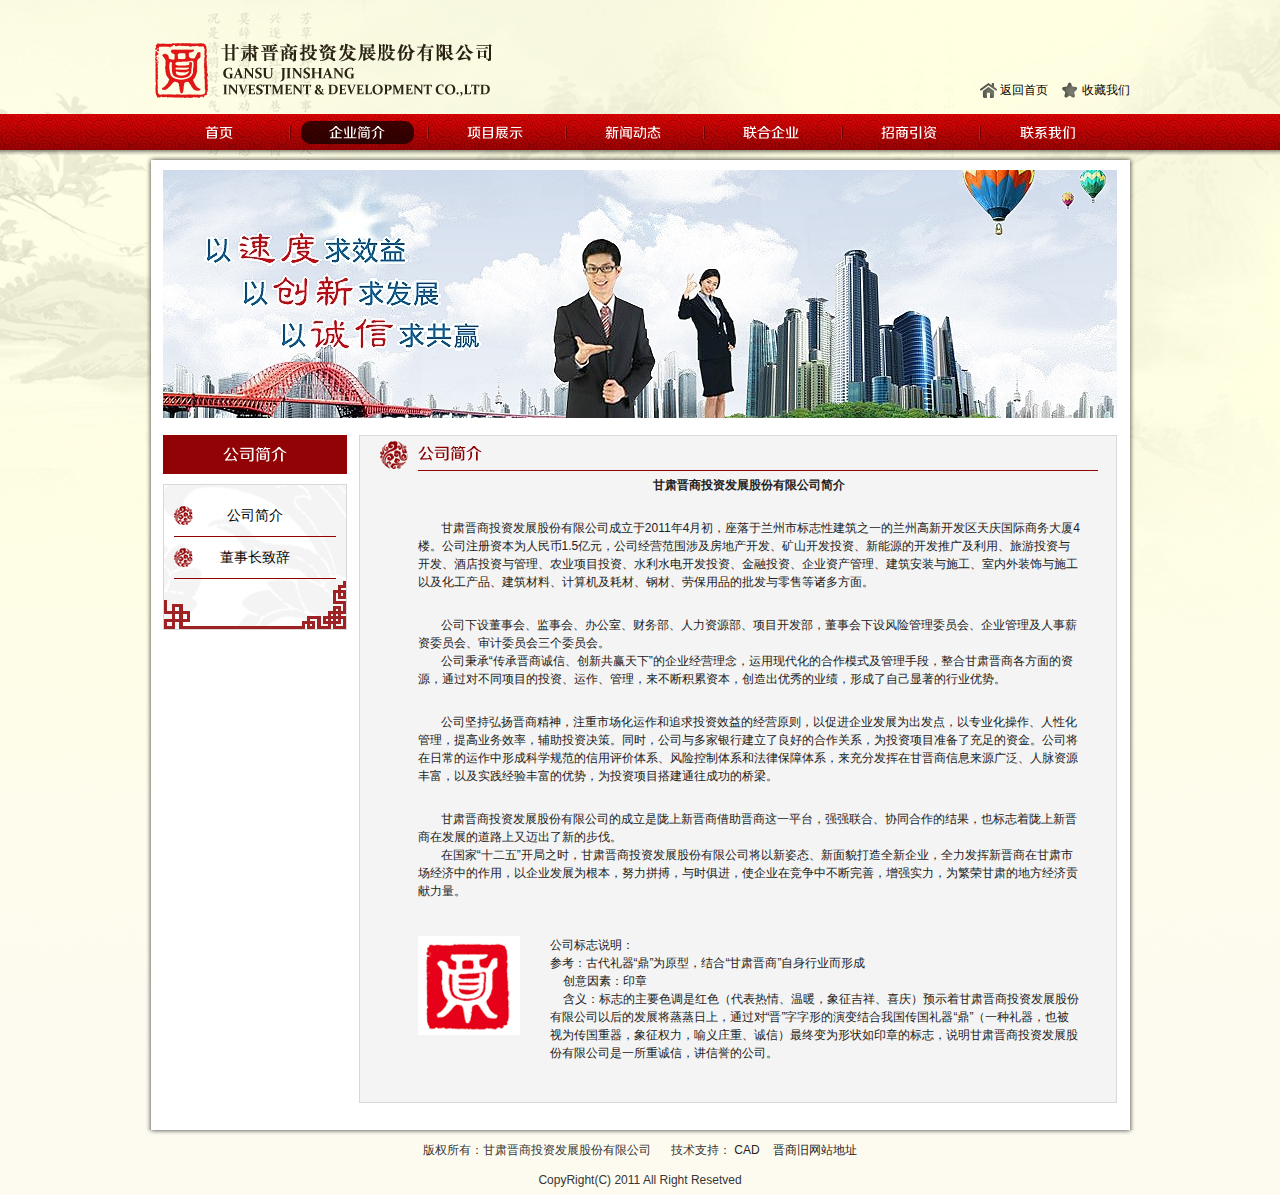
==== intro.html @ fdaa5791 "update" ====
<!DOCTYPE html PUBLIC "-//W3C//DTD XHTML 1.0 Transitional//EN" "http://www.w3.org/TR/xhtml1/DTD/xhtml1-transitional.dtd">
<html xmlns="http://www.w3.org/1999/xhtml">
	<head>
		<meta http-equiv="Content-Type" content="text/html; charset=utf-8" />
		<title>
			甘肃晋商投资发展有限公司
		</title>
		<meta name="keywords" content="" />
		<meta name="description" content="" />
		<link href="css/pagination.css" rel="stylesheet">
		<link href="css/type.css" rel="stylesheet" type="text/css"
		/>
		<script src="js/jquery-1.9.1.min.js" type="text/javascript">
		</script>
		<script src="js/js.js" type="text/javascript">
		</script>
	</head>
	<body>
		<!-- 页头-开始 -->
		<div id="top_Div">
			<div class="top_Div_conter">
				<div class="logo">
					<a href="/index.php?m=index&a=index" target="_self">
						<img src="images/logo.png" width="337" height="55" />
					</a>
				</div>
				<div class="top_collection">
					<a href="/index.php?m=index&a=index" target="_self" class="tc1">
						返回首页
					</a>
					<a href="javascript:addfavorite();" target="_self" class="tc2">
						收藏我们
					</a>
				</div>
			</div>
		</div>
		<script>
			function addfavorite() {
				if (document.all) {
					window.external.addFavorite("http://www.gsjstz.com/index.php?m=index&a=index", "甘肃晋商投资发展有限公司");
				} else if (window.sidebar) {
					window.sidebar.addPanel("甘肃晋商投资发展有限公司", "http://www.gsjstz.com/index.php?m=index&a=index", "");
				}
			}
		</script>
		<!-- 页头-结束 -->
		<!-- 菜单栏-开始 -->
		<div id="menu_Div">
			<div class="menu_Div_conter">
				<ul id="nav">
					<li class="nav" style="background:none;">
						<div>
							<a href="index.php">
								<img src="images/1.png" />
							</a>
						</div>
					</li>
					<li class="nav">
						<div>
							<a class="active hover" href="/index.php?m=index&a=about_us&id=4">
								<img src="images/2.png" />
							</a>
							<ul class="subnav">
								<li>
									<a href="/index.php?m=index&a=about_us&id=4" target="_self" title="公司简介">
										<img src="images/about_1.png" />
									</a>
								</li>
								<li>
									<a href="/index.php?m=index&a=about_us&id=17" target="_self" title="董事长致辞">
										<img src="images/about_2.png" />
									</a>
								</li>
							</ul>
						</div>
					</li>
					<li class="nav">
						<div>
							<a href="/index.php?m=index&a=project">
								<img src="images/3.png" />
							</a>
							<ul class="subnav">
								<li>
									<a href="/index.php?m=index&a=company_project&tid=1">
										<img src="images/project_1.png" alt="集团项目" />
									</a>
								</li>
								<li>
									<a href="/index.php?m=index&a=zh_project&tid=2">
										<img src="images/project_2.png" alt="珠海项目" />
									</a>
								</li>
							</ul>
						</div>
					</li>
					<li class="nav">
						<div>
							<a href="/index.php?m=index&a=news">
								<img src="images/4.png" />
							</a>
							<ul class="subnav">
								<li>
									<a href="/index.php?m=index&a=news&tid=1">
										<img src="images/news_1.png" alt="晋商新闻" />
									</a>
								</li>
								<li>
									<a href="/index.php?m=index&a=news&tid=2">
										<img src="images/news_2.png" alt="行业动态" />
									</a>
								</li>
							</ul>
						</div>
					</li>
					<li class="nav">
						<div>
							<a href="/index.php?m=index&a=company">
								<img src="images/5.png" />
							</a>
						</div>
					</li>
					<li class="nav">
						<div>
							<a href="/index.php?m=index&a=info">
								<img src="images/6.png" />
							</a>
							<ul class="subnav">
								<li>
									<a href="/index.php?m=index&a=info">
										<img src="images/info_1.png" alt="招商信息" />
									</a>
								</li>
							</ul>
						</div>
					</li>
					<li class="nav">
						<div>
							<a href="/index.php?m=index&a=contractus">
								<img src="images/7.png" />
							</a>
						</div>
					</li>
				</ul>
			</div>
		</div>
		<!-- 菜单栏-结束 -->
		<!-- 主内容-开始 -->
		<div id="middle_Div">
			<div class="middle_Div_conter">
				<div class="bc01">
				</div>
				<div class="bc02">
				</div>
				<div class="bc03">
					<!-- 页面内容部分-开始 -->
					<!-- About US -->
					<div class="about_avg">
						<img width="954" height="248" src="images/52649be507a12954248.jpg"
						/>
					</div>
					<div class="about_conter">
						<div class="about_conter_left">
							<div class="about_conter_left_Title">
								<img src="images/16/about.png" alt="企业简介" />
							</div>
							<div class="about_conter_left_Menu">
								<ul>
									<li>
										<a href="/index.php?m=index&a=about_us&id=4" target="_self">
											公司简介
										</a>
									</li>
									<li>
										<a href="/index.php?m=index&a=about_us&id=17" target="_self">
											董事长致辞
										</a>
									</li>
								</ul>
							</div>
						</div>
						<div class="about_conter_right">
							<div class="about_Div_title">
								<div class="about_Div_title_line">
									<span class="sp1">
										<img src="images/16/about_1.png" alt="公司简介" />
									</span>
									<span class="sp2">
									</span>
								</div>
							</div>
							<div class="about_Div_conter">
								<p style="line-height:48px;images-family:宋体;color:#222222;images-size:16px;images-weight:bold;"
								align="center">
									<span style="images-family:SimHei;images-size:16px;">
										<strong>
											甘肃晋商投资发展股份有限公司简介
										</strong>
									</span>
								</p>
								<P style="LINE-HEIGHT: 25px; images-FAMILY: ; COLOR: rgb(34,34,34)" images-size:12px;?="">
									&nbsp;&nbsp;
									<span style="images-size:16px;">
										&nbsp; &nbsp;
										<span style="images-family:Microsoft YaHei;">
											&nbsp;
											<br />
										</span>
										<span style="images-family:Microsoft YaHei;images-size:14px;">
											&nbsp;&nbsp;&nbsp;&nbsp;&nbsp;&nbsp; 甘肃晋商投资发展股份有限公司成立于2011年4月初，座落于兰州市标志性建筑之一的兰州高新开发区天庆国际商务大厦4楼。公司注册资本为人民币1.5亿元，公司经营范围涉及房地产开发、矿山开发投资、新能源的开发推广及利用、旅游投资与开发、酒店投资与管理、农业项目投资、水利水电开发投资、金融投资、企业资产管理、建筑安装与施工、室内外装饰与施工以及化工产品、建筑材料、计算机及耗材、钢材、劳保用品的批发与零售等诸多方面。
											<br />
										</span>
									</span>
									<br />
									<span style="images-family:Microsoft YaHei;images-size:14px;">
										&nbsp; &nbsp; &nbsp; &nbsp;公司下设董事会、监事会、办公室、财务部、人力资源部、项目开发部，董事会下设风险管理委员会、企业管理及人事薪资委员会、审计委员会三个委员会。
									</span>
									<br />
									<span style="images-family:Microsoft YaHei;images-size:14px;">
										&nbsp; &nbsp; &nbsp; &nbsp;公司秉承“传承晋商诚信、创新共赢天下”的企业经营理念，运用现代化的合作模式及管理手段，整合甘肃晋商各方面的资源，通过对不同项目的投资、运作、管理，来不断积累资本，创造出优秀的业绩，形成了自己显著的行业优势。
										<br />
									</span>
									<br />
									<span style="images-family:Microsoft YaHei;images-size:14px;">
										&nbsp; &nbsp; &nbsp; &nbsp;公司坚持弘扬晋商精神，注重市场化运作和追求投资效益的经营原则，以促进企业发展为出发点，以专业化操作、人性化管理，提高业务效率，辅助投资决策。同时，公司与多家银行建立了良好的合作关系，为投资项目准备了充足的资金。公司将在日常的运作中形成科学规范的信用评价体系、风险控制体系和法律保障体系，来充分发挥在甘晋商信息来源广泛、人脉资源丰富，以及实践经验丰富的优势，为投资项目搭建通往成功的桥梁。
										<br />
									</span>
									<br />
									<span style="images-family:Microsoft YaHei;images-size:14px;">
										&nbsp; &nbsp; &nbsp; &nbsp;甘肃晋商投资发展股份有限公司的成立是陇上新晋商借助晋商这一平台，强强联合、协同合作的结果，也标志着陇上新晋商在发展的道路上又迈出了新的步伐。
									</span>
								</p>
								<P style="LINE-HEIGHT: 25px; images-FAMILY: ; COLOR: rgb(34,34,34)" images-size:12px;?="">
									<span style="images-family:Microsoft YaHei;images-size:16px;">
										<span style="images-family:Microsoft YaHei;images-size:14px;">
											&nbsp; &nbsp; &nbsp; &nbsp;在国家“十二五”开局之时，甘肃晋商投资发展股份有限公司将以新姿态、新面貌打造全新企业，全力发挥新晋商在甘肃市场经济中的作用，以企业发展为根本，努力拼搏，与时俱进，使企业在竞争中不断完善，增强实力，为繁荣甘肃的地方经济贡献力量。
										</span>
								</p>
								<br />
								<br />
								</span>
								<div align="center">
									<table class="ke-zeroborder" border="0" cellspacing="0" cellpadding="0"
									width="663" align="center">
										<tbody>
											<tr>
												<td valign="top">
													<img alt="" src="images/526879ab29f63.jpg" />
												</td>
												<td valign="top">
													<P style="PADDING-BOTTOM: 0px; LINE-HEIGHT: 25px; MARGIN: 0px; PADDING-LEFT: 30px; PADDING-RIGHT: 0px; images-FAMILY: ; COLOR: rgb(34,34,34); PADDING-TOP: 0px"
													images-size:12px;?="">
														<span style="images-family:Microsoft YaHei;images-size:14px;images-weight:bold;">
															公司标志说明：
														</span>
														<br />
														<span style="images-family:Microsoft YaHei;images-size:14px;">
															参考：古代礼器“鼎”为原型，结合“甘肃晋商”自身行业而形成
														</span>
														<br />
														<span style="images-family:Microsoft YaHei;images-size:14px;">
															&nbsp;&nbsp;&nbsp;&nbsp;创意因素：印章
														</span>
														<br />
														<span style="images-family:Microsoft YaHei;images-size:14px;">
															&nbsp;&nbsp;&nbsp;&nbsp;含义：标志的主要色调是红色（代表热情、温暖，象征吉祥、喜庆）预示着甘肃晋商投资发展股份有限公司以后的发展将蒸蒸日上，通过对“晋”字字形的演变结合我国传国礼器“鼎”（一种礼器，也被视为传国重器，象征权力，喻义庄重、诚信）最终变为形状如印章的标志，说明甘肃晋商投资发展股份有限公司是一所重诚信，讲信誉的公司。
														</span>
													</p>
												</td>
											</tr>
										</tbody>
									</table>
								</div>
							</div>
						</div>
						<div class="cls">
						</div>
					</div>
					<!-- About US -->
					<!-- 页面内容部分-结束 -->
				</div>
				<div class="bc04">
				</div>
				<div class="bc05">
				</div>
			</div>
		</div>
		</div>
		<!-- 主内容-结束 -->
		<!-- 页尾-开始 -->
		<div id="bottom_Div">
			<div class="bottom_Div_conter">
				<p>
					版权所有：甘肃晋商投资发展股份有限公司 &nbsp;&nbsp;&nbsp;&nbsp; 技术支持：
					<a href="http://www.cad88.cn/" title="無限創意動畫設計有限公司" target="_blank">
						CAD
					</a>
					&nbsp;&nbsp;
					<a href="http://gsjstz.kwt.17888.com " title="晋商旧网站地址" target="_blank">
						晋商旧网站地址
					</a>
					<br />
					CopyRight(C) 2011 All Right Resetved
				</p>
			</div>
		</div>
		<!-- 页尾-结束 -->
	</body>

</html>
---- css/pagination.css ----
.pagination {
  margin: 20px 0;
}
.pagination ul {
  display: inline-block;
  list-style:none;
  *display: inline;
  /* IE7 inline-block hack */

  *zoom: 1;
  margin-left: 0;
  margin-bottom: 0;
  -webkit-border-radius: 4px;
  -moz-border-radius: 4px;
  border-radius: 4px;
  -webkit-box-shadow: 0 1px 2px rgba(0, 0, 0, 0.05);
  -moz-box-shadow: 0 1px 2px rgba(0, 0, 0, 0.05);
  box-shadow: 0 1px 2px rgba(0, 0, 0, 0.05);
}
.pagination ul > li {
  display: inline;
}
.pagination ul > li > a,
.pagination ul > li > span,
.pagination #lastspan {
  float: left;
  padding: 4px 12px;
  line-height: 20px;
  text-decoration: none;
  background-color: #ffffff;
  border: 1px solid #dddddd;
  border-left-width: 0;
}
.pagination ul > li > a:hover,
.pagination ul > li > a:focus,
.pagination ul > .active > a,
.pagination ul > .active > span {
  background-color: #f5f5f5;
}
.pagination ul > .active > a,
.pagination ul > .active > span {
  color: #999999;
  cursor: default;
}
.pagination ul > .disabled > span,
.pagination ul > .disabled > a,
.pagination ul > .disabled > a:hover,
.pagination ul > .disabled > a:focus {
  color: #999999;
  background-color: transparent;
  cursor: default;
}
.pagination ul > li:first-child > a,
.pagination ul > li:first-child > span {
  border-left-width: 1px;
  -webkit-border-top-left-radius: 4px;
  -moz-border-radius-topleft: 4px;
  border-top-left-radius: 4px;
  -webkit-border-bottom-left-radius: 4px;
  -moz-border-radius-bottomleft: 4px;
  border-bottom-left-radius: 4px;
}
.pagination ul > li:last-child > a,
.pagination ul > li:last-child > span,
.pagination #lastspan {
  -webkit-border-top-right-radius: 4px;
  -moz-border-radius-topright: 4px;
  border-top-right-radius: 4px;
  -webkit-border-bottom-right-radius: 4px;
  -moz-border-radius-bottomright: 4px;
  border-bottom-right-radius: 4px;
}
.pagination-centered {
  text-align: center;
}
.pagination-right {
  text-align: right;
}
.pagination-large ul > li > a,
.pagination-large ul > li > span,
.pagination-large #lastspan{
  padding: 11px 19px;
  font-size: 17.5px;
}
.pagination-large ul > li:first-child > a,
.pagination-large ul > li:first-child > span {
  -webkit-border-top-left-radius: 6px;
  -moz-border-radius-topleft: 6px;
  border-top-left-radius: 6px;
  -webkit-border-bottom-left-radius: 6px;
  -moz-border-radius-bottomleft: 6px;
  border-bottom-left-radius: 6px;
}
.pagination-large ul > li:last-child > a,
.pagination-large ul > li:last-child > span,
.pagination-large #lastspan {
  -webkit-border-top-right-radius: 6px;
  -moz-border-radius-topright: 6px;
  border-top-right-radius: 6px;
  -webkit-border-bottom-right-radius: 6px;
  -moz-border-radius-bottomright: 6px;
  border-bottom-right-radius: 6px;
}
.pagination-mini ul > li:first-child > a,
.pagination-small ul > li:first-child > a,
.pagination-mini ul > li:first-child > span,
.pagination-small ul > li:first-child > span {
  -webkit-border-top-left-radius: 3px;
  -moz-border-radius-topleft: 3px;
  border-top-left-radius: 3px;
  -webkit-border-bottom-left-radius: 3px;
  -moz-border-radius-bottomleft: 3px;
  border-bottom-left-radius: 3px;
}
.pagination-mini ul > li:last-child > a,
.pagination-small ul > li:last-child > a,
.pagination-mini ul > li:last-child > span,
.pagination-small ul > li:last-child > span {
  -webkit-border-top-right-radius: 3px;
  -moz-border-radius-topright: 3px;
  border-top-right-radius: 3px;
  -webkit-border-bottom-right-radius: 3px;
  -moz-border-radius-bottomright: 3px;
  border-bottom-right-radius: 3px;
}
.pagination-small ul > li > a,
.pagination-small ul > li > span {
  padding: 2px 10px;
  font-size: 11.9px;
}
.pagination-mini ul > li > a,
.pagination-mini ul > li > span {
  padding: 0 6px;
  font-size: 10.5px;
}
---- css/type.css ----
@charset "utf-8";
/* CSS Document */

html,body,div,span,a,ul,li,form,label,input,select,textarea,table,td,tr,font,p{
	margin: 0px;
	padding:0px;
	font-size:12px;
	line-height:1.5;
	font-family:Arial,Helvetica,"微软雅黑",sans-serif;
}

*{outline-width:medium;outline-style:none;outline-color:invert;}
body{padding:0px; margin:0px; background:url(../images/bg.gif) top center no-repeat; background-color:#fdfbf0;}
img{border:none;}
.cls{clear:both; height:0px; font-size:0px;display:block;}
div{display:block;}
li{list-style-type:none;display:block;}
ul{ margin:0px; padding:0px;}

a:link,a:visited,a:active{color:#222; text-decoration:none; font-size:12px;}
a:hover{color:#222; text-decoration:none;font-size:12px;}
ul,dl,li,dd,dl {list-style:none;}


/* index 首页 */

#top_Div{ width:100%; height:114px;}
#menu_Div{ width:100%; height:41px; background:url(../images/menu_bg.png) repeat-x;}
#middle_Div{width:100%; height:auto; min-height:500px;}
#bottom_Div{width:100%; height:auto; min-height:35px;}


.top_Div_conter{width:979px;height:114px; margin:0px auto;}
.menu_Div_conter{width:979px;height:36px; margin:0px auto;}
.middle_Div_conter{width:989px;height:auto; margin:0px auto;}
.bottom_Div_conter{width:989px;height:auto; margin:0px auto;}


#now a{font-size:14px;  color:#FFF; padding:5px 29px;margin:0px 12px; line-height:36px;background:url(../images/menu_abg.png) center center no-repeat;}
#now a:hover{font-size:14px;  color:#FFF;padding:5px 29px;margin:0px 12px; line-height:36px; background:url(../images/menu_abg.png) center center no-repeat;}
#nav a.active{background:url(../images/menu_abg.png) no-repeat;}
#nav a.active:hover{background:url(../images/menu_abg.png) no-repeat;}


#bottom_Div p{ text-align:center; font-size:12px;  color:#353535; line-height:30px;}


.bc01{width:989px;background:url(../images/conter_top_border.png) top no-repeat; height:5px; font-size:0px;}
.bc02{width:989px;background:url(../images/conter_middle1_border.png) top no-repeat; height:10px; font-size:0px;}
.bc03{width:961px;background:url(../images/conter_middle3_border.png) repeat-y; height:auto; min-height:470px; padding:0px 14px; padding-bottom:10px;}
.bc05{width:989px;background:url(../images/conter_bottom_border.png) top no-repeat; height:5px; font-size:0px;}

.logo{ float:left; padding-top:43px; padding-left:4px;}
.top_collection{ float:right; margin-top:80px;}
.top_collection .tc1{background:url(../images/top_collection_icon01.png) left center no-repeat; padding:10px 10px 10px 20px; line-height:20px;}
.top_collection .tc2{background:url(../images/top_collection_icon02.png) left center no-repeat; padding:10px 0px; padding-left:20px; line-height:20px;}
.top_collection a{font-size:12px;  color:#000;}
.top_collection a:hover{font-size:12px;  color:#c8191a;}

.index_avg{ width:961px; height:333px; position:relative;}
.index_avg_Div{ float:left; width:225px; height:132px; padding:30px 13px 36px; margin-top:85px; background:url(../images/index_avg_div_bg.png) no-repeat; color:#FFF; position:relative; z-index:999;}
.index_avg_Div table{ margin-left:15px;}
.index_avg_Div h2{ text-align:center; font-size:25px;  border-bottom:1px solid #FFF; height:36px; line-height:36px; font-weight:normal; margin:0;}
.index_avg_Div p{font-size:12px;  color:#FFF; line-height:18px; margin:0px; padding:0px;}

.idnex_Div01{ margin-top:10px;}
.idnex_Div01_left{ float:left; width:531px; height:220px; background:#f4f4f4; border:1px solid #d8d8d8;}
.idnex_Div01_right{ float:right;width:417px; height:220px; background:#f4f4f4; border:1px solid #d8d8d8;}
.idnex_Div01_left_imgs{ float:left; width:137px; height:144px; border:3px solid #FFF; margin-left:40px; margin-top:10px;}
.idnex_Div01_left_font{ float:left; width:auto; margin-left:12px; margin-top:10px; margin-right:15px;}
.idnex_Div01_left_font li{ clear:both; line-height:25px; width:315px;}
.idnex_Div01_left_font a{ float:left;font-size:12px;line-height:25px;  color:#222; background:url(../images/list_icon.gif) left center no-repeat; padding-left:17px;}
.idnex_Div01_left_font a:hover{ float:left;font-size:12px;  color:#c8191a; background:url(../images/list_icon.gif) left center no-repeat; padding-left:17px;}
.idnex_Div01_left_font span{ float:right;font-size:12px;  color:#222;}

.idnex_Div01_right_imgs{ float:left; width:120px; height:126px; border:3px solid #FFF; margin-left:40px; margin-top:10px;}
.idnex_Div01_right_font{ float:left; width:224px; margin-left:12px; margin-top:10px; margin-right:15px;}
.idnex_Div01_right_font span{ padding:0px; margin:0px;font-size:12px;  color:#222; line-height:25px;}


.idnex_Div02{ margin-top:9px;}
.idnex_Div02_left{ float:left; width:624px; height:260px; background:#f4f4f4; border:1px solid #d8d8d8;}
.idnex_Div02_right{ float:right;width:324px; height:260px; background:#f4f4f4; border:1px solid #d8d8d8;}
.idnex_Div02_left_jsImg{ margin-left:6px; width:611px; height:214px; position:relative;}
.idnex_Div02_right_video{ margin-left:6px;}


.idnex_Div03{ margin-top:9px;}
.idnex_Div03_left{ float:left; width:528px; height:245px; background:#f4f4f4; border:1px solid #d8d8d8;}
.idnex_Div03_right{ float:right;width:418px; height:245px; background:#f4f4f4; border:1px solid #d8d8d8;}

.idnex_Div03_left_Div{ width:auto; height:auto;}
.idnex_Div03_left_Div_Img{float:left; width:98px; height:76px; border:3px solid #FFF; margin-left:40px; margin-top:10px;}
.idnex_Div03_left_Div_txt{float:left; width:357px; height:82px; margin-left:12px; margin-top:10px; margin-right:15px;}
.idnex_Div03_left_Div_txt span{ padding:0px; margin:0px;font-size:12px;  color:#222; line-height:25px;}
.idnex_Div03_right_Div{ width:auto; height:auto;}
.idnex_Div03_right_List{ width:auto; height:auto; margin-left:40px; padding-top:5px;}

.idnex_Div03_right_Div_imgs{ float:left; width:128px; height:100px; border:3px solid #FFF; margin-left:40px; margin-top:10px;}
.idnex_Div03_right_Div_font{ float:left; width:217px;; margin-left:12px; margin-top:10px; margin-right:15px;}
.idnex_Div03_right_Div_font span{ padding:0px; margin:0px;font-size:12px;  color:#222; line-height:25px;}
.idnex_Div03_right_List ul{}
.idnex_Div03_right_List li{ float:left; line-height:25px; width:150px; margin-right:30px;}
.idnex_Div03_right_List a{ float:left;font-size:12px;line-height:25px;  color:#222; background:url(../images/list_icon.gif) left center no-repeat; padding-left:17px;}
.idnex_Div03_right_List a:hover{ float:left;font-size:12px;  color:#c8191a; background:url(../images/list_icon.gif) left center no-repeat; padding-left:17px;}


.index_Div_title{ height:30px; background:url(../images/title_icon.png) left top no-repeat; margin:5px; padding-left:38px; margin-right:15px;}
.index_Div_title_line{ width:100%; height:29px; line-height:29px; border-bottom:1px solid #920305;}
.index_Div_title_line span{font-size:14px;  color:#890405;}
.index_Div_title_line a{font-size:12px;  color:#222;}
.index_Div_title_line a:hover{font-size:12px;  color:#c8191a;}
.index_Div_title_line .sp1{ float:left; padding-top:7px;}
.index_Div_title_line .sp2{ float:right;padding-top:6px;}


/* about */

.about_avg{ margin-left:3px;}
.about_conter{ margin-left:3px; padding-top:17px; padding-bottom:17px;}
.about_conter_left{ float:left; width:184px; height:auto;}
.about_conter_right{float:left; margin-left:12px; width:756px; height:auto;  background:#f4f4f4; border:1px solid #d8d8d8;}

.about_conter_left_Title{width:184px; height:39px; font-size:16px;  color:#FFF; background:#920305; line-height:39px; text-align:center;}
.about_conter_left_Title img{ margin-top:12px;}
.about_conter_left_Menu{  width:182px; height:auto; margin-top:10px; border:1px solid #d8d8d8; background:url(../images/left_bg.jpg) top no-repeat;}
.about_conter_left_Menu ul{ background:url(../images/left_menu_bottom.gif) bottom no-repeat; padding-bottom:50px; padding-top:10px;}
.about_conter_left_Menu li{ padding:10px 0px; text-align:center; border-bottom:1px solid #920002; margin:0px 10px;background:url(../images/left_menu_icon.png) left center no-repeat;}
.about_conter_left_Menu a{font-size:14px;  color:#000;font-family:"宋体";}
.about_conter_left_Menu a:hover{font-size:14px;  color:#F00;font-family:"宋体";}


.about_Div_title{ width:680px; height:30px; background:url(../images/title_icon.png) left top no-repeat; margin:5px 18px 5px 20px; padding-left:38px;
 float:left;
 display:inline;
 position:relative;
 overflow:hidden;}
.about_Div_title_line{ width:100%; height:29px; line-height:29px; border-bottom:1px solid #920305;}
.about_Div_title_line span{font-size:16px;  color:#890405;}
.about_Div_title_line a{font-size:12px;  color:#222;}
.about_Div_title_line a:hover{font-size:12px;  color:#c8191a;}
.about_Div_title_line .sp1{ float:left; padding-top:5px;}
.about_Div_title_line .sp2{ float:right;padding-top:5px;}

.about_Div_conter{margin:0px 35px 40px 20px; width:auto; min-height:350px; padding-left:38px;}


/* contact */

.contact_conter{ margin-left:3px; background:#f4f4f4; border:1px solid #d8d8d8; margin-top:17px;}
.contact_conter_Div{margin:0px 35px 0px 20px; padding-bottom:50px; height:auto; min-height:320px;}



/* projects */

.projects_avg{ width:964px; height:370px;}
.projects_avg_Imgs{ float:left; width:716px; height:370px;}
.projects_avg_Font{float:right; width:215px; height:370px; background:#b30e11; color:#FFF; padding-left:15px; padding-right:15px;}
.info1{ display:none;}
.info1 h2{font-size:26px;  font-weight:bold; border-bottom:1px solid #FFF; padding-top:50px; line-height:64px; font-weight:normal;}
.info1 p{font-size:12px;  line-height:24px;}

.projects_conter{background:#f4f4f4; border:1px solid #d8d8d8; margin-top:17px;}
.projects_conter_Div{margin:0px 15px 0px 46px; padding-bottom:10px; height:auto;}
.projects_conter_Div li{ margin:10px 0px; }

.list_font{ float:left; width:180px; height:98px; padding:8px; line-height:22px; padding-top:38px;}
.list_font p{color:#222; font-size:16px; font-weight:bold; margin:0px; padding:0px;}
.list_font span{}
.list_font label{color:#222; font-size:12px;}
.list_font a.more{color:#a6a6a6; font-size:12px; background:url(../images/projects_a1_icon.gif) 52px 1px no-repeat; padding-right:20px;}
.list_font a.more:hover{color:#c8191a; font-size:12px; background:url(../images/projects_a2_icon.gif) 52px 1px no-repeat; padding-right:20px;}

.list_imgs{float:right; width:674px; height:128px; padding:7px; background:#FFF; border:1px solid #d8d8d8;}


.projects2_conter{background:#f4f4f4; border:1px solid #d8d8d8; margin-top:17px;}
.projects2_conter_Div{margin:0px 15px 0px 46px; padding-bottom:10px; height:auto;}
.projects2_conter_Div li{ margin:10px 0px; }



/* projects_more */
.projects_more_conter{background:url(../images/projects_bg.jpg) no-repeat; margin-top:17px;padding-bottom:30px;}

.projects_more_left_menu{float:left; width:196px; margin-left:58px; margin-top:10px;}
.projects_more_right_txt{float:left; width:674px; margin-top:10px;}

.projects_more_right_img{ padding:7px; background:#fffbf2; border:1px solid #d8d8d8;}
.projects_more_right_font{ padding:10px;}

/*investment*/



/* news */
.news_Div01_left_font{ float:left; width:auto; margin-top:10px; margin-right:30px;}
.news_Div01_left_font li{ clear:both; line-height:25px; width:633px;}
.news_Div01_left_font a{ float:left;font-size:12px;line-height:25px;  color:#222; background:url(../images/list_icon.gif) left center no-repeat; padding-left:17px;}
.news_Div01_left_font a:hover{ float:left;font-size:12px;  color:#c8191a; background:url(../images/list_icon.gif) left center no-repeat; padding-left:17px;}
.news_Div01_left_font span{ float:right;font-size:12px;  color:#222;}


/* combined_enterprise */

.combined_enterprise_Div{ width:959px;background:#f4f4f4; border:1px solid #d8d8d8; padding-bottom:40px;}
.combined_enterprise_Div_white{ width:auto; height:auto; margin:17px 60px 10px 58px; background:#FFF; padding:15px;}
.combined_enterprise_avg{}
.combined_enterprise_Title{ text-align:center;font-size:12px;  color:#222; line-height:65px;}
.combined_enterprise_List_Div{}
.combined_enterprise_List_Div ul{ margin-left:50px;}
.combined_enterprise_List_Div li{ float:left; width:150px; height:60px; border:1px solid #eee; margin-right:35px; margin-bottom:30px;}


/* combined_more */
.combined_more_left{ float:left; width:210px;}
.combined_more_right{ float:left; width:565px; margin-left:36px;}

.combined_more_left_img{ text-align:center;}
.combined_more_left_txt{font-size:12px;  color:#222; line-height:25px;}




/*js*/

.nav{ width:114px; height:36px; padding:0 12px; background:url(../images/menu_ge.gif) left no-repeat; float:left; }
.nav div{ width:114px; height:29px; position:relative; z-index:9999; padding-top:7px;}
.nav div > a{ display:block; width:113px; height:23px; line-height:23px; padding-top:5px; text-align:center; color:#fff; font-size:14px; }
.nav .hover{ background:url(../images/menu_abg.png) no-repeat;}
.subnav{ width:114px; height:auto; position:absolute; top:36px; left:0; background:url(../images/black_opacity.png) repeat; padding:10px 0; display:none;}
.subnav .acitve{ background:url(../images/red_opacity.png) repeat;}
.subnav a{ display:block; height:20px; width:114px; text-align:center; line-height:26px; font-size:12px;  color:#fff; padding-top:8px;}

.index_adv{ width:960px; height:333px; position:absolute; left:0; top:0;}
.index_adv img{ position:absolute; left:0; top:0; opacity:0; filter:alpha(opacity:0);}
.info{ display:none;}
.index_btn{ position:absolute; width:50px; height:6px; bottom:26px; right:30px; z-index:9999;}
.index_btn li{ float:left; width:6px; height:6px; background:url(../images/index_btn.png) 0 -6px no-repeat; margin-left:4px;}
.index_btn .active{ background:url(../images/index_btn.png) no-repeat;}
.idnex_Div01_left_imgs{ position:relative;}
.idnex_Div01_left_imgs li{ position:absolute; width:137px; height:144px; left:0; top:0; opacity:0; filter:alpha(opacity:0);}
.idnex_Div01_left_imgs img{ border:none;}

.projects_avg_Imgs{ position:relative;}
.projects_avg_Imgs img{ position:absolute; top:0; left:0; filter:alpha(opacity:0); opacity:0;}
.projects_avg{ position:relative;}
.pro_btn{ position:absolute; width:690px; height:12px; left:0; bottom:10px; z-index:999; text-align:right;}
.pro_btn span{ display:inline-block; width:16px; height:12px; background:#910e0c; font-size:10px; line-height:12px;  color:#fff; font-weight:bold; text-align:center; filter:alpha(opacity:80); opacity:0.8; cursor:pointer; margin-left:4px;}
.pro_btn .active{ background:#101820;}

.qin{ width:611px; height:214px; position:relative; z-index:99999; overflow:hidden;}
.qin li{ width:37px; height:214px; position:relative; float:left; margin-left:1px;}
.qin .bar{ width:37px; height:214px;  cursor:default;}
.qin h5{ width:14px; font-size:14px; color:#fff; margin:0; margin-left:11px; padding-top:10px; }
.qin div a{ width:16px; height:16px;  font-size:12px; color:#000; position:absolute; left:15px; top:182px; font-weight:bold;}
.qin .active .bar{}
.qin .active a{ color:#cf0505;}
.qinshow{ width:611px; height:214px; position:absolute; left:0; top:0; overflow:hidden;}
.qinshow img{ position:absolute; left:0; top:0; opacity:0; filter:alpha(opacity:0);}


.pagination{ text-align:center;}
.pagination ul {
  display: inline-block;
  list-style:none;
  *display: inline;
  /* IE7 inline-block hack */

  *zoom: 1;
  margin-left: 0;
  margin-bottom: 0;
  -webkit-border-radius: 4px;
  -moz-border-radius: 4px;
  border-radius: 4px;
  -webkit-box-shadow: 0 1px 2px rgba(0, 0, 0, 0.05);
  -moz-box-shadow: 0 1px 2px rgba(0, 0, 0, 0.05);
  box-shadow:none;
}
.pagination ul > li {
	float:left;
  display:inline-block;
  margin-left:2px;
  margin-right:2px;
}
.pagination ul > li .current {
	color:#FFF;
	background-color: #920305;
	}
.link{ width:300px; height:214px; display:block; position:absolute; left:37px; top:0; background:#fff; filter:alpha(opacity:0); opacity:0;}
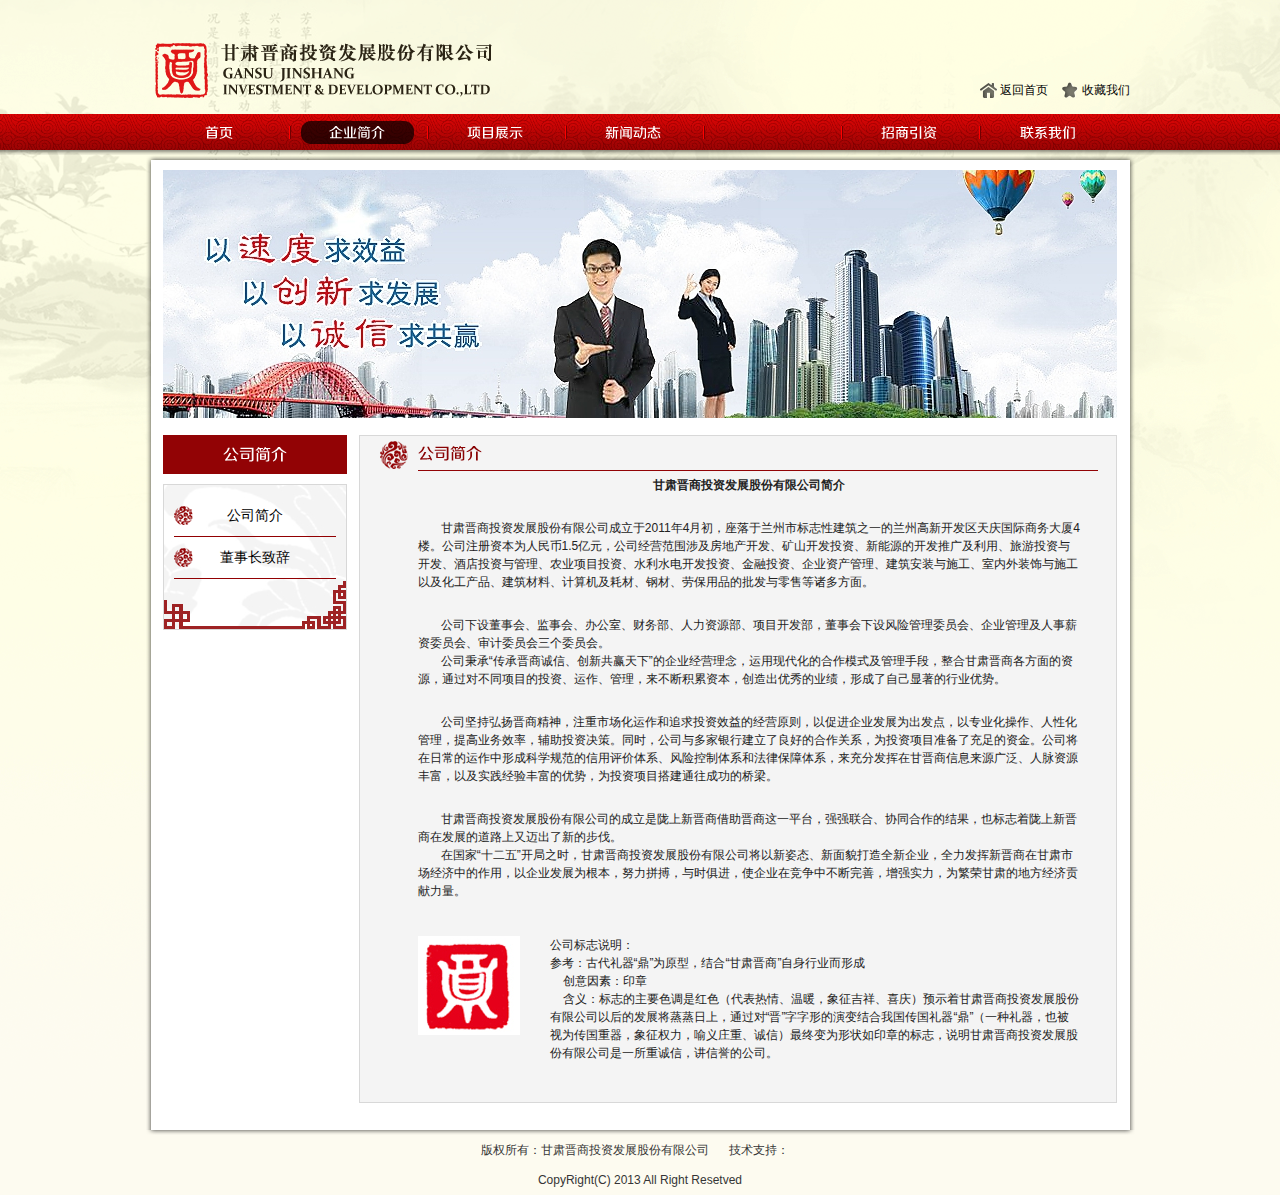
==== commit a2f2f141: "update" ====
--- a/intro.html
+++ b/intro.html
@@ -20,12 +20,12 @@
 		<div id="top_Div">
 			<div class="top_Div_conter">
 				<div class="logo">
-					<a href="/index.php?m=index&a=index" target="_self">
+					<a href="#" target="_self">
 						<img src="images/logo.png" width="337" height="55" />
 					</a>
 				</div>
 				<div class="top_collection">
-					<a href="/index.php?m=index&a=index" target="_self" class="tc1">
+					<a href="#" target="_self" class="tc1">
 						返回首页
 					</a>
 					<a href="javascript:addfavorite();" target="_self" class="tc2">
@@ -37,9 +37,9 @@
 		<script>
 			function addfavorite() {
 				if (document.all) {
-					window.external.addFavorite("http://www.gsjstz.com/index.php?m=index&a=index", "甘肃晋商投资发展有限公司");
+					window.external.addFavorite("#", "甘肃晋商投资发展有限公司");
 				} else if (window.sidebar) {
-					window.sidebar.addPanel("甘肃晋商投资发展有限公司", "http://www.gsjstz.com/index.php?m=index&a=index", "");
+					window.sidebar.addPanel("甘肃晋商投资发展有限公司", "#", "");
 				}
 			}
 		</script>
@@ -50,24 +50,24 @@
 				<ul id="nav">
 					<li class="nav" style="background:none;">
 						<div>
-							<a href="index.php">
+							<a href="index.html">
 								<img src="images/1.png" />
 							</a>
 						</div>
 					</li>
 					<li class="nav">
 						<div>
-							<a class="active hover" href="/index.php?m=index&a=about_us&id=4">
+							<a class="active hover" href="intro.html">
 								<img src="images/2.png" />
 							</a>
 							<ul class="subnav">
 								<li>
-									<a href="/index.php?m=index&a=about_us&id=4" target="_self" title="公司简介">
+									<a href="#" target="_self" title="公司简介">
 										<img src="images/about_1.png" />
 									</a>
 								</li>
 								<li>
-									<a href="/index.php?m=index&a=about_us&id=17" target="_self" title="董事长致辞">
+									<a href="#" target="_self" title="董事长致辞">
 										<img src="images/about_2.png" />
 									</a>
 								</li>
@@ -76,17 +76,17 @@
 					</li>
 					<li class="nav">
 						<div>
-							<a href="/index.php?m=index&a=project">
+							<a href="show.html">
 								<img src="images/3.png" />
 							</a>
 							<ul class="subnav">
 								<li>
-									<a href="/index.php?m=index&a=company_project&tid=1">
+									<a href="#">
 										<img src="images/project_1.png" alt="集团项目" />
 									</a>
 								</li>
 								<li>
-									<a href="/index.php?m=index&a=zh_project&tid=2">
+									<a href="#">
 										<img src="images/project_2.png" alt="珠海项目" />
 									</a>
 								</li>
@@ -95,17 +95,17 @@
 					</li>
 					<li class="nav">
 						<div>
-							<a href="/index.php?m=index&a=news">
+							<a href="#">
 								<img src="images/4.png" />
 							</a>
 							<ul class="subnav">
 								<li>
-									<a href="/index.php?m=index&a=news&tid=1">
+									<a href="#">
 										<img src="images/news_1.png" alt="晋商新闻" />
 									</a>
 								</li>
 								<li>
-									<a href="/index.php?m=index&a=news&tid=2">
+									<a href="#">
 										<img src="images/news_2.png" alt="行业动态" />
 									</a>
 								</li>
@@ -114,19 +114,18 @@
 					</li>
 					<li class="nav">
 						<div>
-							<a href="/index.php?m=index&a=company">
-								<img src="images/5.png" />
-							</a>
-						</div>
-					</li>
-					<li class="nav">
-						<div>
-							<a href="/index.php?m=index&a=info">
+							<a href="#" />
+							</a>
+						</div>
+					</li>
+					<li class="nav">
+						<div>
+							<a href="#">
 								<img src="images/6.png" />
 							</a>
 							<ul class="subnav">
 								<li>
-									<a href="/index.php?m=index&a=info">
+									<a href="#">
 										<img src="images/info_1.png" alt="招商信息" />
 									</a>
 								</li>
@@ -135,7 +134,7 @@
 					</li>
 					<li class="nav">
 						<div>
-							<a href="/index.php?m=index&a=contractus">
+							<a href="#">
 								<img src="images/7.png" />
 							</a>
 						</div>
@@ -166,12 +165,12 @@
 							<div class="about_conter_left_Menu">
 								<ul>
 									<li>
-										<a href="/index.php?m=index&a=about_us&id=4" target="_self">
+										<a href="#" target="_self">
 											公司简介
 										</a>
 									</li>
 									<li>
-										<a href="/index.php?m=index&a=about_us&id=17" target="_self">
+										<a href="#" target="_self">
 											董事长致辞
 										</a>
 									</li>
@@ -291,15 +290,15 @@
 			<div class="bottom_Div_conter">
 				<p>
 					版权所有：甘肃晋商投资发展股份有限公司 &nbsp;&nbsp;&nbsp;&nbsp; 技术支持：
-					<a href="http://www.cad88.cn/" title="無限創意動畫設計有限公司" target="_blank">
-						CAD
+					<a href="#" title="#" target="_blank">
+						
 					</a>
 					&nbsp;&nbsp;
-					<a href="http://gsjstz.kwt.17888.com " title="晋商旧网站地址" target="_blank">
-						晋商旧网站地址
+					<a href="#" title="#" target="_blank">
+						
 					</a>
 					<br />
-					CopyRight(C) 2011 All Right Resetved
+					CopyRight(C) 2013 All Right Resetved
 				</p>
 			</div>
 		</div>
